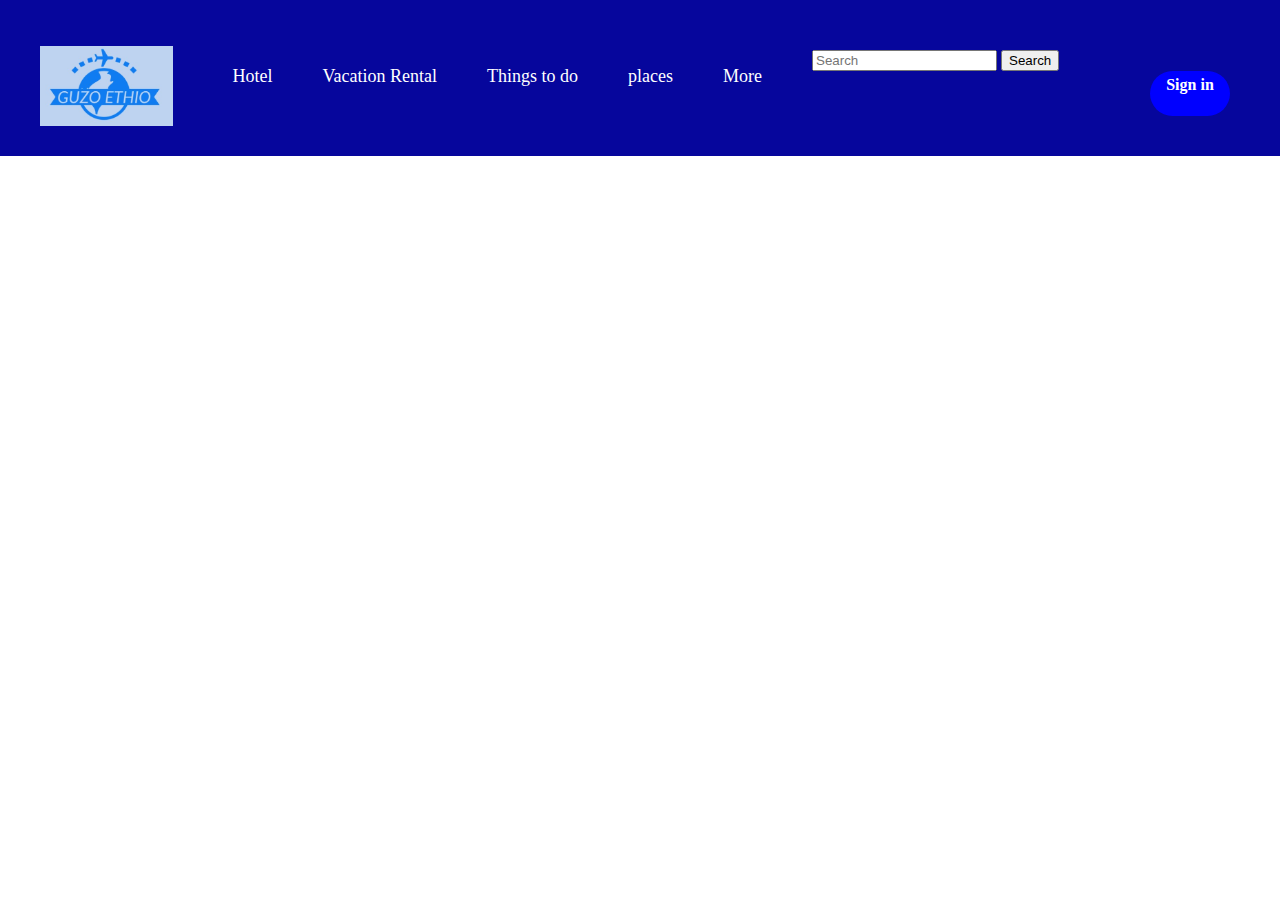
==== home.html @ d0baead8 "home.html and home.css added" ====
<!DOCTYPE html>
<html lang="en">
<head>
    <meta charset="UTF-8">
    <meta http-equiv="X-UA-Compatible" content="IE=edge">
    <meta name="viewport" content="width=device-width, initial-scale=1.0">
    <title>Document</title>
</head>
  
 <link href="https://cdn.jsdelivr.net/npm/bootstrap@5.1.3/dist/css/bootstrap.min.css" rel="stylesheet" integrity="sha384-1BmE4kWBq78iYhFldvKuhfTAU6auU8tT94WrHftjDbrCEXSU1oBoqyl2QvZ6jIW3" crossorigin="anonymous">
 <link rel="stylesheet" href="./home.css"> 
 <link href="https://cdnjs.cloudflare.com/ajax/libs/font-awesome/5.15.3/css/all.min.css"rel="stylesheet">
<body>
    <div class="navigation">
       <ul id="nav-ul">
         <img class= "logo-img" src="./image/logo 1.jpg" height="80"></a>
         <li><a href="#">Hotel</a></li>
         <li><a href="#">Vacation Rental</a></li>
         <li><a href="#">Things to do</a></li>
         <li><a href="#">places</a></li>
         <li><a href="#">More</a></li>
      </ul>
      <form class="search-form">
        <input  type="text" placeholder="Search">
        <button>Search</button>
     </form>
      <div class="sign">
        <a href="#" id="sign-in">Sign in</a>  
    </div>  
    </div>
</body>
</html>
---- home.css ----
body{
    margin: 0;
    padding: 0;

    
    
}
.navigation {
    background-color: rgb(6, 6, 156);
    width: 100%;
    overflow: auto;
            
}
.logo-img{
    margin-top: 30px;
    padding-right: 60px;
    float: left;
    margin-bottom: 30px;
    
}

#nav-ul li{   
    display: inline-block;
    float: left; 
    margin-top: 50px;
        
  }
#nav-ul a{
    text-decoration: none;
    color: white;
    font-size: large;
    text-align: center;
    margin-right: 50px;
}

.search-form{
    padding-right: 150px; 
    margin-top: 50px;
    border-radius: 60px; 
    }
   
      
    #sign-in{
        float: right;
        margin-right: 50px;
        color: white;
        text-decoration: none;
        font-weight: bolder;
        width: 80px;
        background: blue;
         border-radius: 60px; 
        text-align: center;
        height: 40px;
        padding-top: 5px;   
       
   }
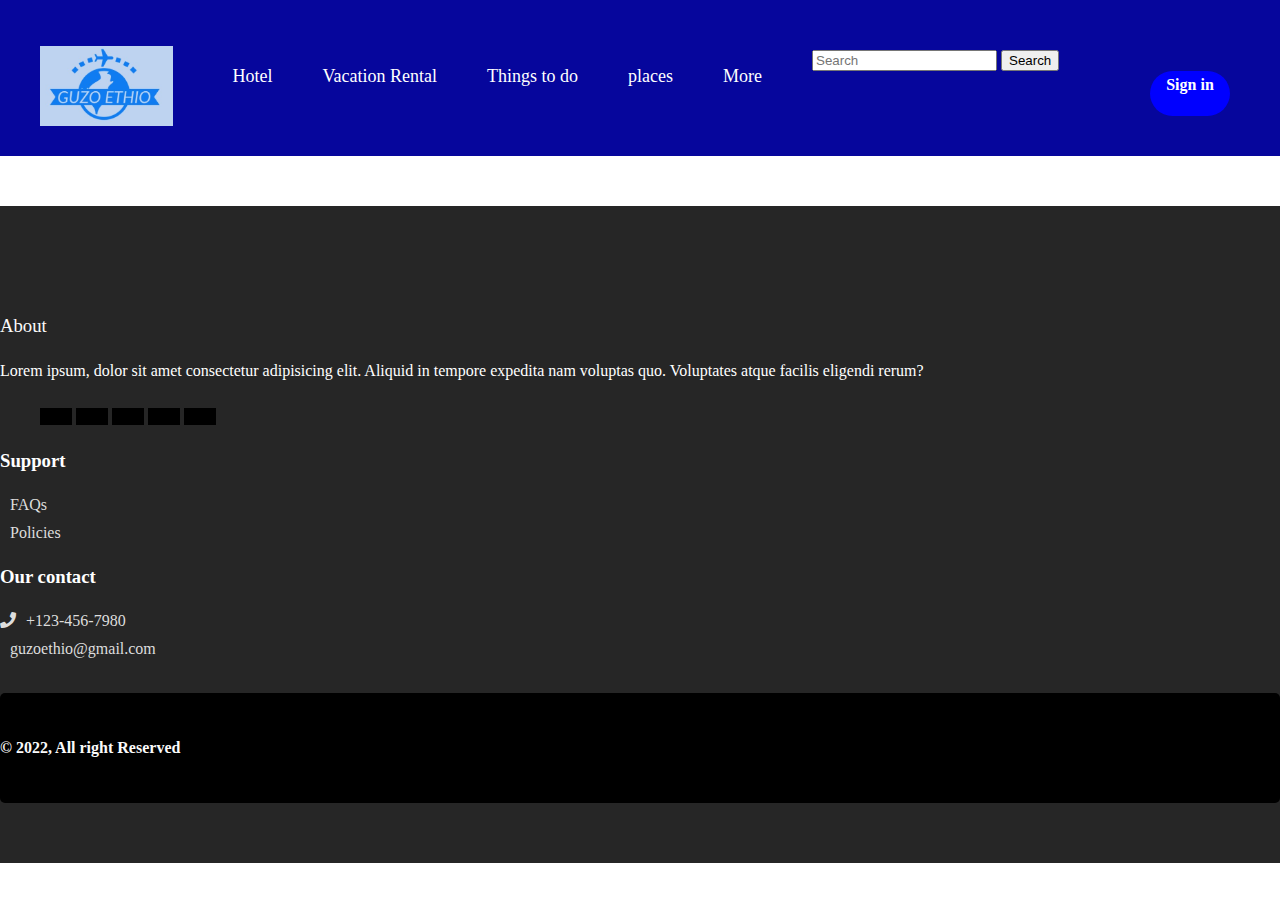
==== commit 8aaf185a: "added footer" ====
--- a/home.html
+++ b/home.html
@@ -28,5 +28,66 @@
         <a href="#" id="sign-in">Sign in</a>  
     </div>  
     </div>
+    <footer>
+      <div id="footer-area">
+        <div class="container">
+          <div class="row">
+            <div class="col-md-4 col-sm-6">
+              <div class="single-footer">
+                <h3>About </h3>
+                <p>Lorem ipsum, dolor sit amet consectetur adipisicing elit. Aliquid in tempore expedita nam voluptas quo. Voluptates atque facilis eligendi rerum?
+                </p>
+                <ul class="footer-social list-inline">
+                  <li><a href="#"><i class="fa fa-facebook"></i></a></li>
+                  <li><a href="#"><i class="fa fa-twitter"></i></a></li>
+                  <li><a href="#"><i class="fa fa-instagram"></i></a></li>
+                  <li><a href="#"><i class="fa fa-youtube"></i></a></li>
+                  <li><a href="#"><i class="fa fa-linkedin"></i></a></li>
+                </ul>
+              </div>
+
+            </div>
+            <div class="col-md-4 col-sm-6">
+              <div class="single-footer"></div>
+              <h3>Support</h3>
+              <ul class ="link-area">
+                <li><a href="#"><i class = "fa"></i>FAQs</a></li>
+                <li><a href="#"><i class = "fa"></i>Policies</a></li>
+               
+              </ul>
+
+            </div>
+
+          
+          <div class="col-md-4 col-sm-6">
+            <div class="single-footer"></div>
+            <h3>Our contact</h3>
+            <ul class ="link-area">
+              <li><a href="#"><i class = "fa fa-phone"></i>+123-456-7980</a></li>
+              <li><a href="#"><i class = "fa fa-envelop"></i>guzoethio@gmail.com</a></li>
+            </ul>
+
+          </div>
+        </div>
+
+        
+        </div>
+        <div class="container">
+          <div class="row">
+            <div class="col-md-12">
+              <div class="copyright-area text-center">
+                <p>&copy; 2022, All right Reserved
+
+                </p>
+
+              </div>
+            </div>
+          </div>
+        </div>
+      </div>
+    </footer>
+
+
+
 </body>
 </html>--- a/home.css
+++ b/home.css
@@ -55,6 +55,78 @@
        
    }
 
+   #footer-area{
+    padding:90px 0 60px 0;
+    background: #262626;
+    color:#fff;
+    margin-top:50px;
+
+}
+.footer-social{
+    margin-top:20px;
+}
+.single-footer h3{
+    font-weight:500;
+    margin-bottom:25px;
+    color:#fafafa;
+    font-family: 'Merienda', cursive;
+}
+
+
+.link-area li{
+padding: 5px 5px 5px 0;
+color: #ddd;
+font-family: 'Merienda', cursive;
+list-style:none;
+text-decoration: none;
+}
+.link-area li a i{
+    margin-right:10px;
+    color:#ddd;
+    list-style:none;
+    text-decoration: none;
+
+}
+.link-area li a{
+    text-decoration: none;
+    color:#ddd;
+}
+.link-area{
+padding:0;
+}
+.single-footer p{
+font-family: 'Merienda', cursive;
+}
+.single-footer{
+   display:block;
+}
+.single-footer ul li{
+    display:inline-block;
+}
+
+.footer-social li a{
+    width:30px;
+    height:30px;
+  
+    background:#000;
+   
+}
+.footer-social li a i{
+    color:#fff;
+    padding: 8px;
+}
+
+.copyright-area{
+    background:#000;
+    padding:30px 0;
+    margin-top:30px;
+    border-radius:5px;
+}.copyright-area p{
+    font-weight:600;
+    color:#fafafa;
+}
+
+
    
              
         
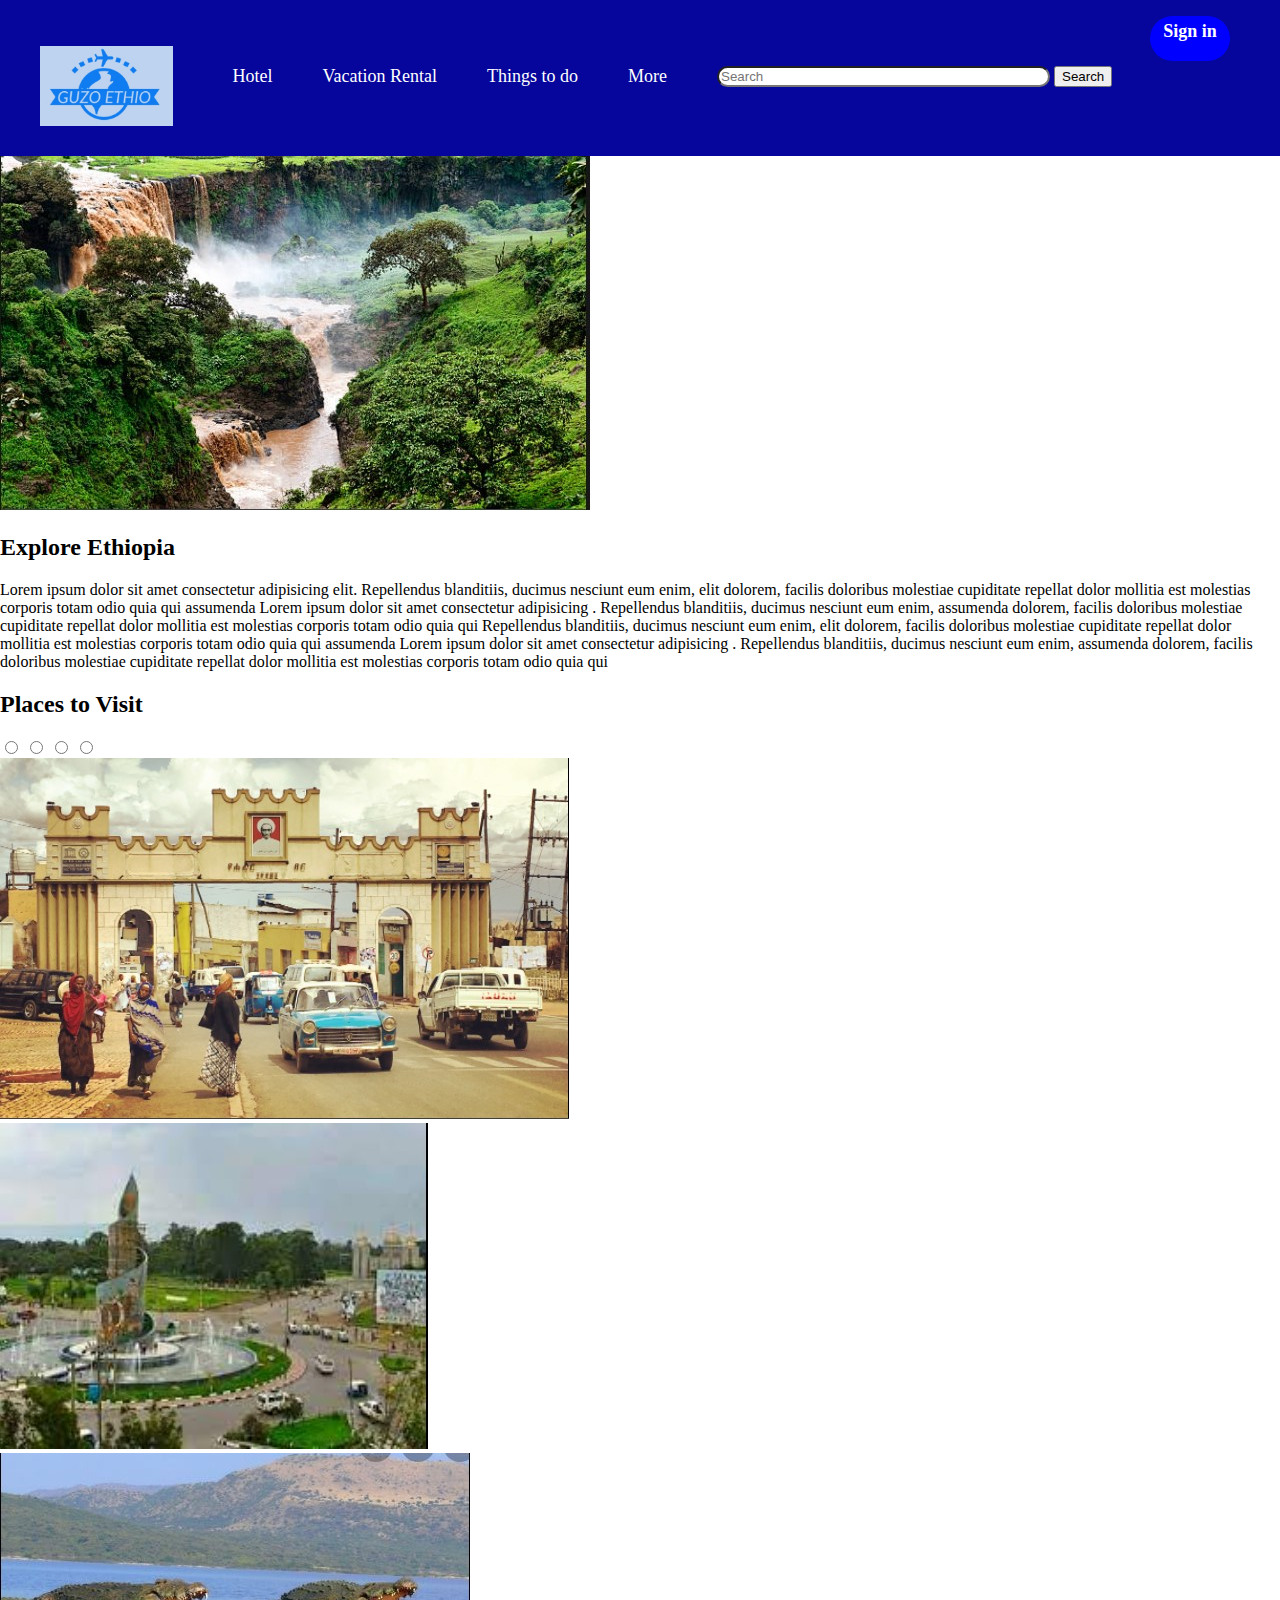
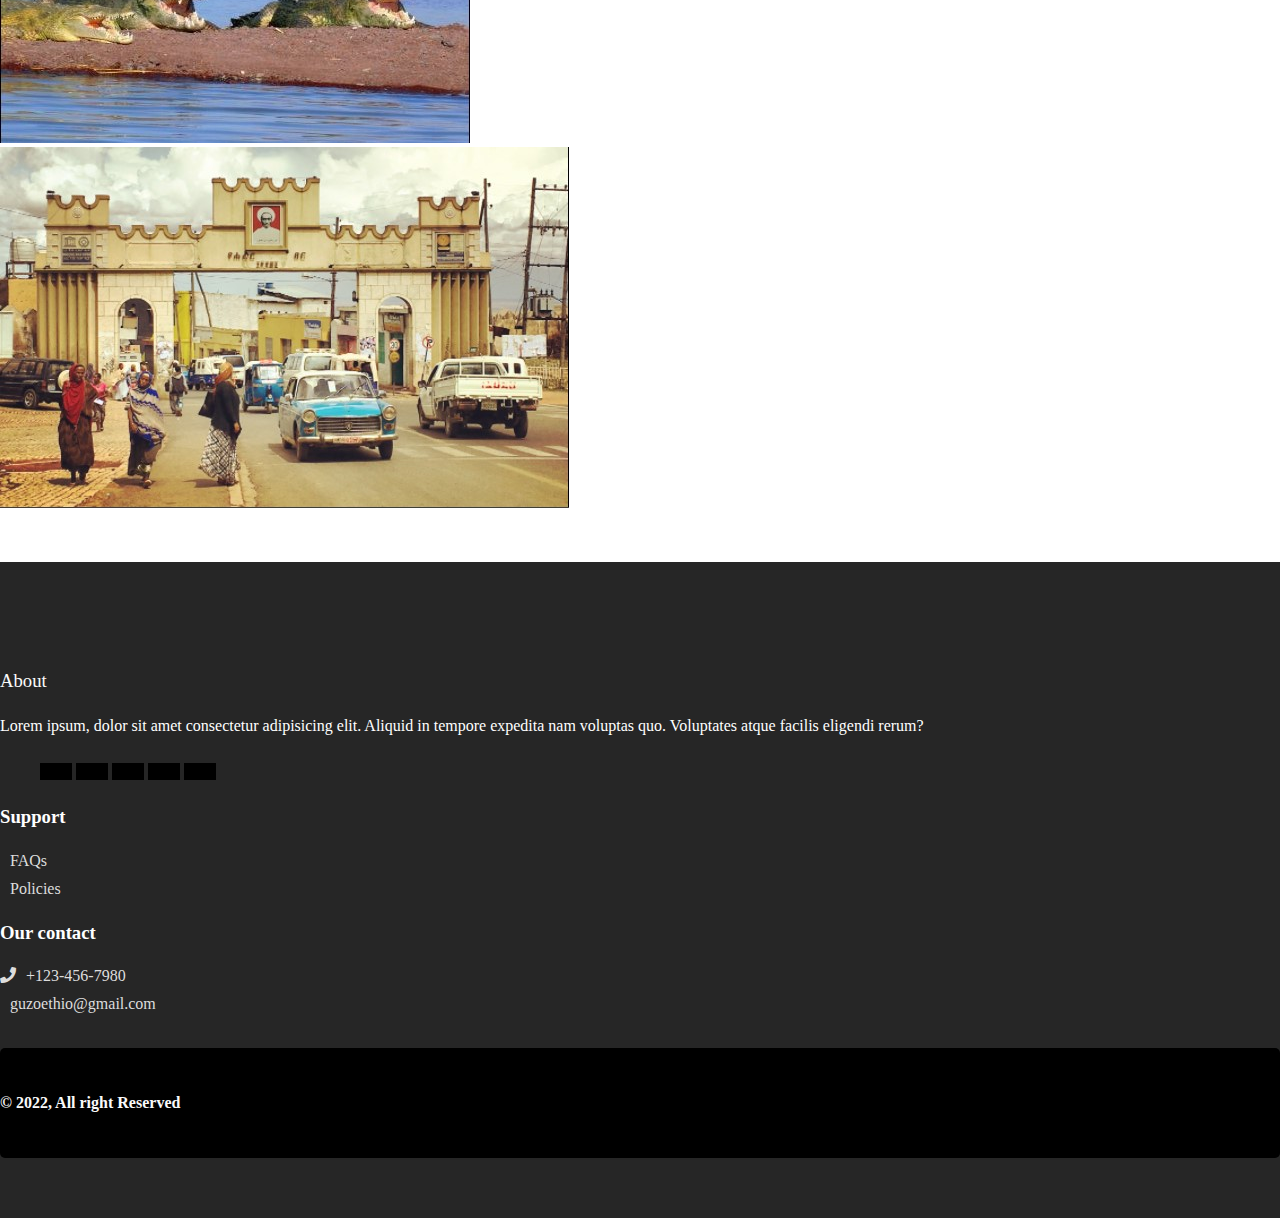
==== commit 930e92ef: "home page added" ====
--- a/home.html
+++ b/home.html
@@ -10,6 +10,7 @@
  <link href="https://cdn.jsdelivr.net/npm/bootstrap@5.1.3/dist/css/bootstrap.min.css" rel="stylesheet" integrity="sha384-1BmE4kWBq78iYhFldvKuhfTAU6auU8tT94WrHftjDbrCEXSU1oBoqyl2QvZ6jIW3" crossorigin="anonymous">
  <link rel="stylesheet" href="./home.css"> 
  <link href="https://cdnjs.cloudflare.com/ajax/libs/font-awesome/5.15.3/css/all.min.css"rel="stylesheet">
+ <script src="./home.js" defer></script>
 <body>
     <div class="navigation">
        <ul id="nav-ul">
@@ -17,77 +18,135 @@
          <li><a href="#">Hotel</a></li>
          <li><a href="#">Vacation Rental</a></li>
          <li><a href="#">Things to do</a></li>
-         <li><a href="#">places</a></li>
          <li><a href="#">More</a></li>
+         <input  class="search-form" type="text" placeholder="Search">
+         <button>Search</button>
+         <a class="sign" href="#" id="sign-in">Sign in</a>
       </ul>
-      <form class="search-form">
-        <input  type="text" placeholder="Search">
-        <button>Search</button>
-     </form>
-      <div class="sign">
-        <a href="#" id="sign-in">Sign in</a>  
-    </div>  
     </div>
-    <footer>
-      <div id="footer-area">
-        <div class="container">
-          <div class="row">
-            <div class="col-md-4 col-sm-6">
-              <div class="single-footer">
-                <h3>About </h3>
-                <p>Lorem ipsum, dolor sit amet consectetur adipisicing elit. Aliquid in tempore expedita nam voluptas quo. Voluptates atque facilis eligendi rerum?
-                </p>
-                <ul class="footer-social list-inline">
-                  <li><a href="#"><i class="fa fa-facebook"></i></a></li>
-                  <li><a href="#"><i class="fa fa-twitter"></i></a></li>
-                  <li><a href="#"><i class="fa fa-instagram"></i></a></li>
-                  <li><a href="#"><i class="fa fa-youtube"></i></a></li>
-                  <li><a href="#"><i class="fa fa-linkedin"></i></a></li>
-                </ul>
-              </div>
 
-            </div>
-            <div class="col-md-4 col-sm-6">
-              <div class="single-footer"></div>
-              <h3>Support</h3>
-              <ul class ="link-area">
-                <li><a href="#"><i class = "fa"></i>FAQs</a></li>
-                <li><a href="#"><i class = "fa"></i>Policies</a></li>
-               
-              </ul>
+   <!-- main page -->
+   <section id="main-page">
+    <div id="top-page-pic">
+      <img class="picture-1" src="./home-img/Ethiopia-1.jpg">
+    </div>
+    <div class="about-main">
+       <h2>Explore Ethiopia</h2>
+       <p>Lorem ipsum dolor sit amet consectetur adipisicing elit.
+           Repellendus blanditiis, ducimus nesciunt eum enim, elit
+           dolorem, facilis doloribus molestiae cupiditate repellat 
+           dolor mollitia est molestias corporis totam odio quia qui 
+           assumenda Lorem ipsum dolor sit amet consectetur adipisicing .
+           Repellendus blanditiis, ducimus nesciunt eum enim, assumenda
+           dolorem, facilis doloribus molestiae cupiditate repellat 
+           dolor mollitia est molestias corporis totam odio quia qui 
+           Repellendus blanditiis, ducimus nesciunt eum enim, elit
+           dolorem, facilis doloribus molestiae cupiditate repellat 
+           dolor mollitia est molestias corporis totam odio quia qui 
+           assumenda Lorem ipsum dolor sit amet consectetur adipisicing .
+           Repellendus blanditiis, ducimus nesciunt eum enim, assumenda
+           dolorem, facilis doloribus molestiae cupiditate repellat 
+           dolor mollitia est molestias corporis totam odio quia qui
+           </p>
+    </div>
+</section>
 
-            </div>
+<!-- slide images -->
 
-          
-          <div class="col-md-4 col-sm-6">
-            <div class="single-footer"></div>
-            <h3>Our contact</h3>
-            <ul class ="link-area">
-              <li><a href="#"><i class = "fa fa-phone"></i>+123-456-7980</a></li>
-              <li><a href="#"><i class = "fa fa-envelop"></i>guzoethio@gmail.com</a></li>
+<section>
+  <div class="place">
+    <h2>Places to Visit</h2>
+  </div>
+  <div class="slider">
+    <div class="slides">
+      <input type="radio" name="radio-btn" id="radio1">
+      <input type="radio" name="radio-btn" id="radio2">
+      <input type="radio" name="radio-btn" id="radio3">
+      <input type="radio" name="radio-btn" id="radio4">
+      <div class="slide first">
+        <img src="./image/Guzo-Ethio-harar.jpg" class="slide-all">
+      </div>
+      <div class="slide">
+        <img src="./image/Guzo-Ethio-Hawasa.jpg" class="slide-all">
+      </div>
+      <div class="slide">
+        <img src="./image/Guzo-Ethio-Arbaminch.jpg" class="slide-all">
+      </div>
+      <div class="slide">
+        <img src="./image/Guzo-Ethio-harar.jpg" class="slide-all">
+      </div>
+      <div class="navigation-auto">
+        <div class="auto-btn1"></div>
+        <div class="auto-btn2"></div>
+        <div class="auto-btn3"></div>
+        <div class="auto-btn4"></div>
+      </div>
+    </div>
+    <div class="navigation-manual">
+      <label for="radio1" class="manual-btn"></label>
+      <label for="radio2" class="manual-btn"></label>
+      <label for="radio3" class="manual-btn"></label>
+      <label for="radio4" class="manual-btn"></label>
+    </div>
+  </div>
+</section>
+<footer>
+  <div id="footer-area">
+    <div class="container">
+      <div class="row">
+        <div class="col-md-4 col-sm-6">
+          <div class="single-footer">
+            <h3>About </h3>
+            <p>Lorem ipsum, dolor sit amet consectetur adipisicing elit. Aliquid in tempore expedita nam voluptas quo. Voluptates atque facilis eligendi rerum?
+            </p>
+            <ul class="footer-social list-inline">
+              <li><a href="#"><i class="fa fa-facebook"></i></a></li>
+              <li><a href="#"><i class="fa fa-twitter"></i></a></li>
+              <li><a href="#"><i class="fa fa-instagram"></i></a></li>
+              <li><a href="#"><i class="fa fa-youtube"></i></a></li>
+              <li><a href="#"><i class="fa fa-linkedin"></i></a></li>
             </ul>
+          </div>
+
+        </div>
+        <div class="col-md-4 col-sm-6">
+          <div class="single-footer"></div>
+          <h3>Support</h3>
+          <ul class ="link-area">
+            <li><a href="#"><i class = "fa"></i>FAQs</a></li>
+            <li><a href="#"><i class = "fa"></i>Policies</a></li>
+           
+          </ul>
+
+        </div>
+
+      
+      <div class="col-md-4 col-sm-6">
+        <div class="single-footer"></div>
+        <h3>Our contact</h3>
+        <ul class ="link-area">
+          <li><a href="#"><i class = "fa fa-phone"></i>+123-456-7980</a></li>
+          <li><a href="#"><i class = "fa fa-envelop"></i>guzoethio@gmail.com</a></li>
+        </ul>
+
+      </div>
+    </div>
+
+    
+    </div>
+    <div class="container">
+      <div class="row">
+        <div class="col-md-12">
+          <div class="copyright-area text-center">
+            <p>&copy; 2022, All right Reserved
+
+            </p>
 
           </div>
         </div>
-
-        
-        </div>
-        <div class="container">
-          <div class="row">
-            <div class="col-md-12">
-              <div class="copyright-area text-center">
-                <p>&copy; 2022, All right Reserved
-
-                </p>
-
-              </div>
-            </div>
-          </div>
-        </div>
       </div>
-    </footer>
-
-
-
+    </div>
+  </div>
+</footer>
 </body>
 </html>